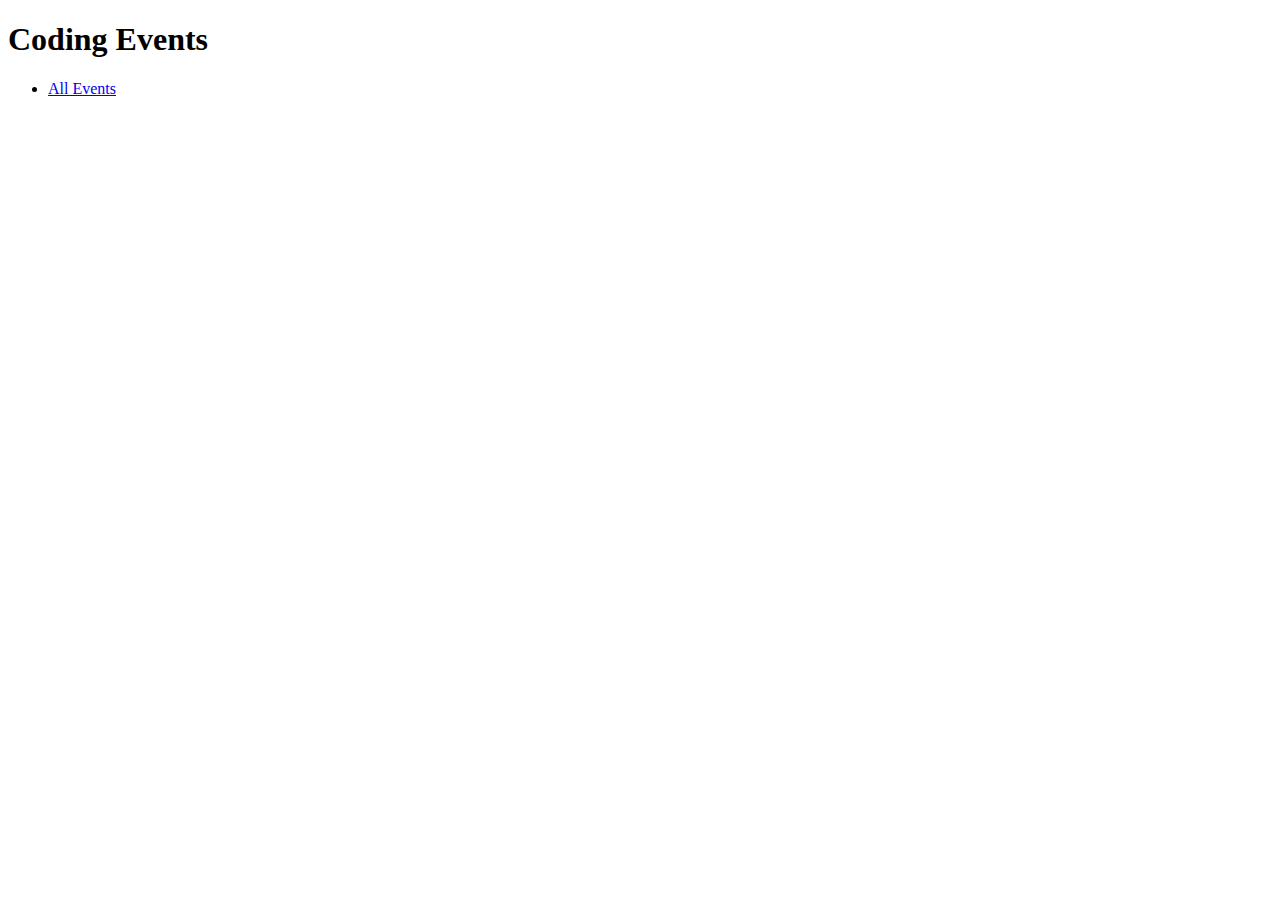
==== src/main/resources/templates/index.html @ c65baa8b "through 11.6.5" ====
<!DOCTYPE html>
<html lang="en" xmlns:th="https://www.thymeleaf.org/">
<head>
    <meta charset="UTF-8"/>
    <title>Coding Events</title>
</head>
<body>

<h1>Coding Events</h1>

<nav>
    <ul>
        <li><a href="/events">All Events</a> </li>
    </ul>
</nav>

</body>
</html>
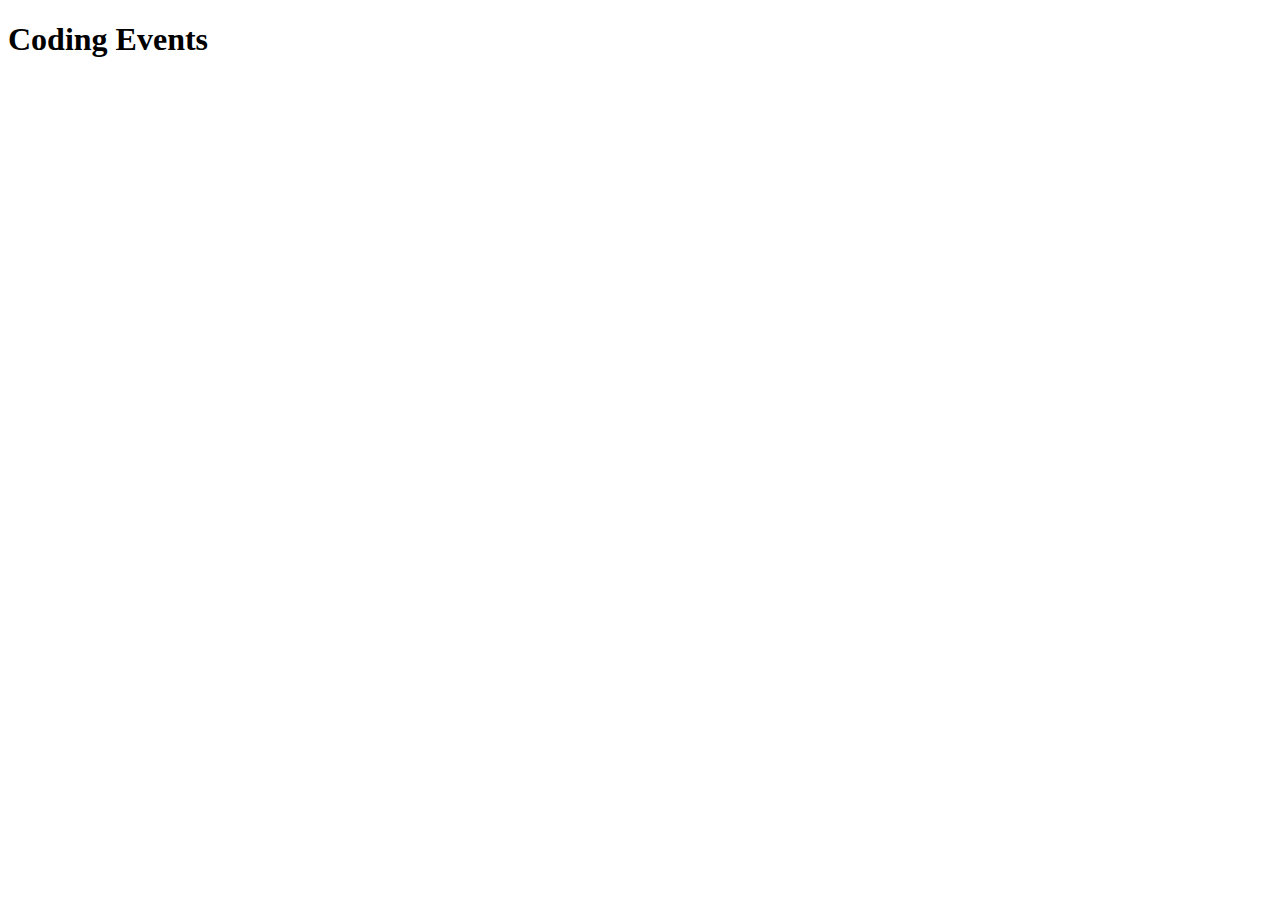
==== commit 54369677: "through 11.8" ====
--- a/src/main/resources/templates/index.html
+++ b/src/main/resources/templates/index.html
@@ -1,18 +1,11 @@
 <!DOCTYPE html>
 <html lang="en" xmlns:th="https://www.thymeleaf.org/">
-<head>
-    <meta charset="UTF-8"/>
-    <title>Coding Events</title>
-</head>
+<head th:replace="fragments :: head"></head>
 <body>
 
 <h1>Coding Events</h1>
 
-<nav>
-    <ul>
-        <li><a href="/events">All Events</a> </li>
-    </ul>
-</nav>
+<nav th:replace="fragments :: navigation"></nav>
 
 </body>
 </html>